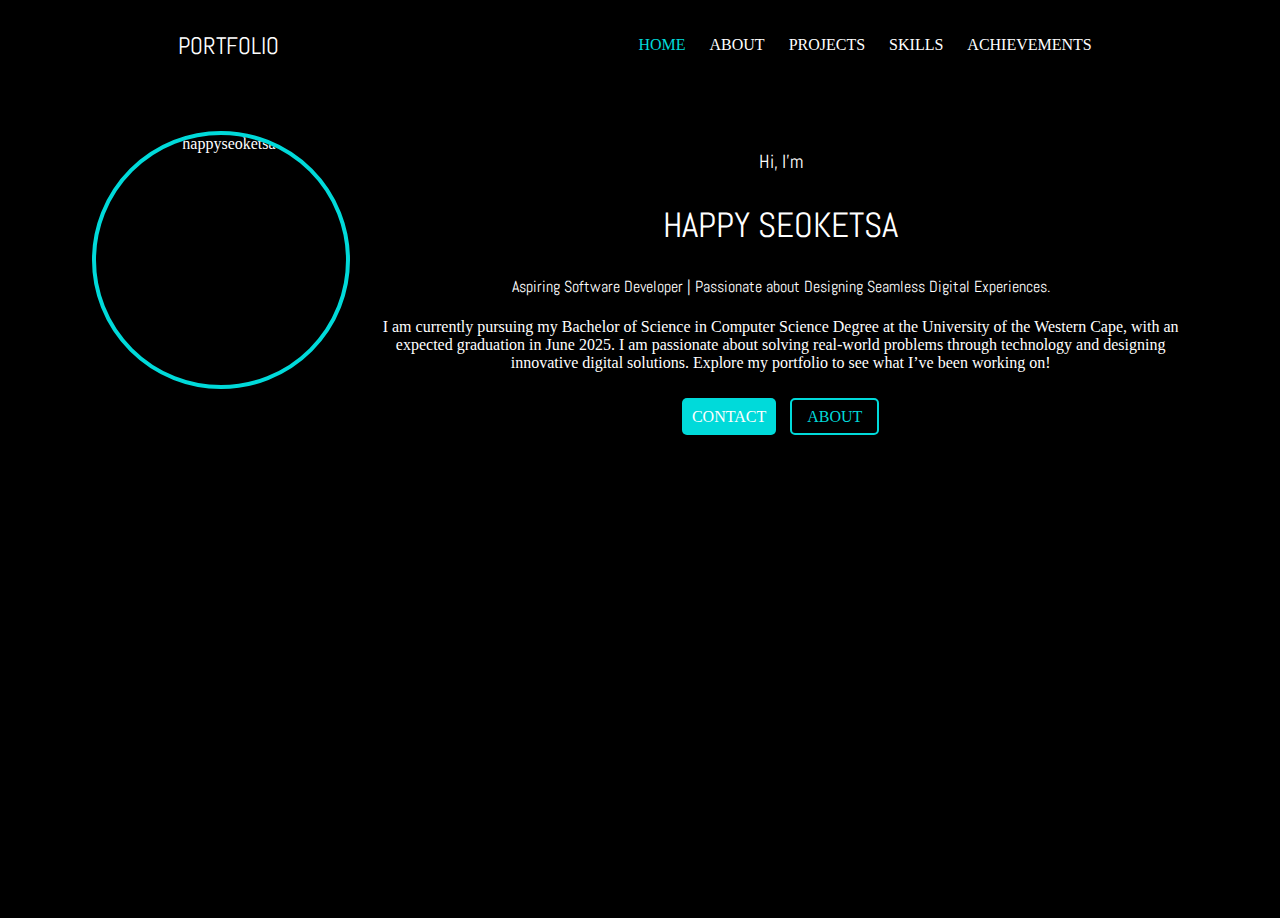
==== index.html @ 61e72b37 "Create index.html" ====
<!DOCTYPE html>
<html lang="en">
<head>
    <meta charset="UTF-8">
    <meta name="viewport" content="width=device-width, initial-scale=1.0">
    <title>Happy Seoketsa</title>
    <link rel="stylesheet" href="e-portfolio/css/home.css">
    <link rel="stylesheet" href="e-portfolio/css/global.css">
    <link rel="preconnect" href="https://fonts.googleapis.com">
    <link rel="preconnect" href="https://fonts.gstatic.com" crossorigin>
    <link href="https://fonts.googleapis.com/css2?family=Abel&family=Afacad+Flux:wght@100..1000&family=Caveat:wght@400..700&family=Outfit:wght@100..900&family=Qwitcher+Grypen:wght@400;700&family=Roboto+Mono:ital,wght@0,100..700;1,100..700&display=swap" rel="stylesheet">
</head>
<body>
    <div class="header">
        <h2>PORTFOLIO</h2>
        <div class="nav-container">
            
            <div class="links" id="navLinks">
                <a href="e-portfolio/html/home.html" class="active">HOME</a>
                <a href="e-portfolio/html/about.html">ABOUT</a>
                <a href="e-portfolio/html/projects.html">PROJECTS</a>
                <a href="e-portfolio/html/skills.html">SKILLS</a>
                <a href="e-portfolio/html/achievements.html">ACHIEVEMENTS</a>
            </div>
            <div class="hamburger" onclick="toggleMenu()">
                <span></span>
                <span></span>
                <span></span>
            </div>
        </div>
    </div>
    <div class="profile">
        <img src="html/IMG_20230329_163913.jpg" alt="happyseoketsa">
        <div class="me">
            <h3>Hi, I'm</h3>
            <h2 style="font-size: 35px;font-weight: 500;">HAPPY SEOKETSA</h2>
            <h4>Aspiring Software Developer | Passionate about Designing Seamless Digital Experiences.</h4>
            <p>I am currently pursuing my Bachelor of Science in Computer Science Degree at the University of the Western Cape, with an expected graduation in June 2025. I am passionate about solving real-world problems through technology and designing innovative digital solutions. Explore my portfolio to see what I’ve been working on!</p>
            <div style="margin-bottom: 50px;" >
                <a href="e-portfolio/html/contact.html" class="contact">CONTACT</a>
                <a href="e-portfolio/html/about.html" class="about">ABOUT</a>
            </div>
        </div>
        
    </div>


    <script>
        function toggleMenu() {
        const navLinks = document.getElementById('navLinks');
        navLinks.classList.toggle('show');
        }

    </script>
</body>
</html>
---- e-portfolio/css/home.css ----
.profile{
    margin: 50px;
    display: flex;
    flex-direction: row;
    text-align: center;
    justify-content: center;
    gap: 2%;
}

.profile img {
    width: 250px;
    height: 250px;
    border-radius: 500px; /* Circular profile image */
    border: 4px solid rgb(0, 218, 218); /* White border around the image */
}
.profile p{
    padding-bottom: 20px;
}
.profile .about{
    text-decoration: none;
    color: rgb(0, 218, 218);
    border: 2px solid rgb(0, 218, 218);
    border-radius: 5px;
    padding: 8px 15px;
    margin: 5px;
}
.profile .contact{
    text-decoration: none;
    color: white;
    background-color: rgb(0, 218, 218);
    padding: 10px;
    border-radius: 5px;
    margin: 5px;
}
.profile .about:hover{
    background-color: rgb(0, 218, 218);
    color: white;
}
.profile .me{
    width: 70%;
}


@media (max-width: 940px) {
    .profile{
        display: flex;
        flex-direction: column;
        justify-content: center;
        align-items: center;
        text-align: center;
    }
    .profile .me{
        position: absolute;
        width: 95%;
        margin-top: 690px;
    }
}
---- e-portfolio/css/global.css ----
body{
    background-color: rgb(0, 0, 0);
    color: white;
    height: 100vh;
}
h2{
    font-family: "Abel", sans-serif;
    font-weight: 400;
    font-style: normal;
}
h3{
    font-family: "Abel", sans-serif;
    font-weight: 200;
    font-style: normal;
}
h4{
    font-family: "Abel", sans-serif;
    font-weight: 400;
    font-style: normal;
}
.header{
    display: flex;
    flex-direction: row;
    margin: 10px 50px;
    align-items: center;
    text-align: center;
    justify-content: center;
    gap: 30%;
}

.header .links a{
    text-decoration: none;
    color: white;
    margin: 0px 10px;
}
.header .links a:hover{
    color: rgb(0, 218, 218);
}
.header .links .active{
    color: rgb(0, 218, 218);
}*/

/* General Styles */
.nav-container {
    width: 80%;
}

.links a{
    margin-right: 15px;
}/*

.links a {
    text-decoration: none;
    color: white;
    font-size: 1rem;
    padding: 10px;
    border-radius: 5px;
}

.links a.active {
    background-color: #555;
}*/

.hamburger {
    display: none;
    flex-direction: column;
    gap: 5px;
    cursor: pointer;
}

.hamburger span {
    width: 25px;
    height: 3px;
    background-color: white;
    transition: all 0.3s ease;
}

/* Responsive Design for 780px and Less */
@media (max-width: 940px) {
    .hamburger {
        display: flex;
    }

    .links {
        display: none; /* Hidden by default */
        flex-direction: column;
        position: fixed;
        z-index: 1000;
        top: 0px;
        left: 0px;
        height: 100vh;
        min-height: 200px;
        background-color: #333;
        padding: 30px 20px;
        box-shadow: 0 4px 6px rgba(0, 0, 0, 0.3);
        width: 200px;

    }

    .links a {
        margin: 5px 0;
        font-size: 1rem;
        text-align: left;
        padding-bottom: 10px;
    }

    .links.show {
        display: flex;
    }
    .header{
        gap: 80%;
    }
}
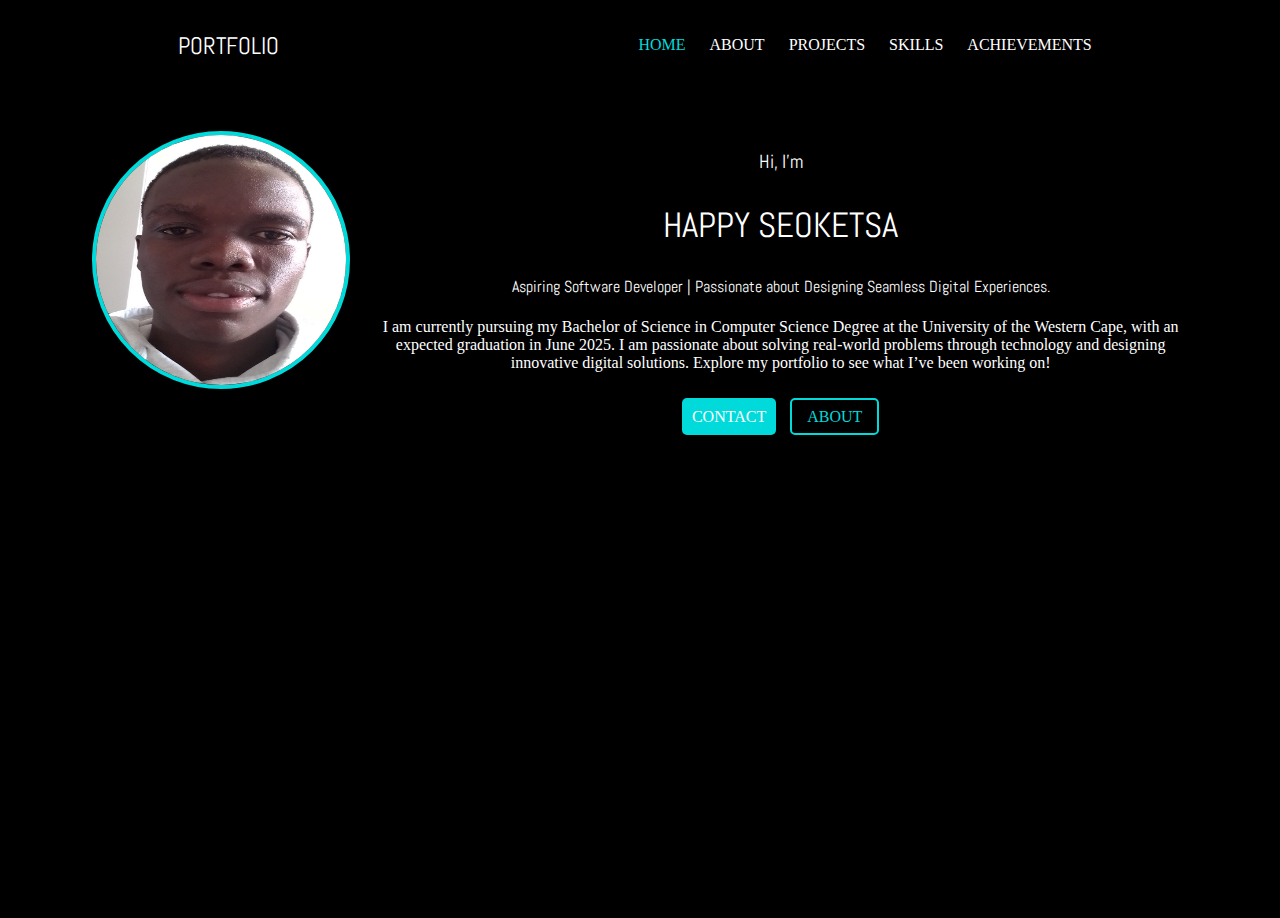
==== commit c3292606: "Update index.html" ====
--- a/index.html
+++ b/index.html
@@ -30,7 +30,7 @@
         </div>
     </div>
     <div class="profile">
-        <img src="html/IMG_20230329_163913.jpg" alt="happyseoketsa">
+        <img src="e-portfolio/html/IMG_20230329_163913.jpg" alt="happyseoketsa">
         <div class="me">
             <h3>Hi, I'm</h3>
             <h2 style="font-size: 35px;font-weight: 500;">HAPPY SEOKETSA</h2>
